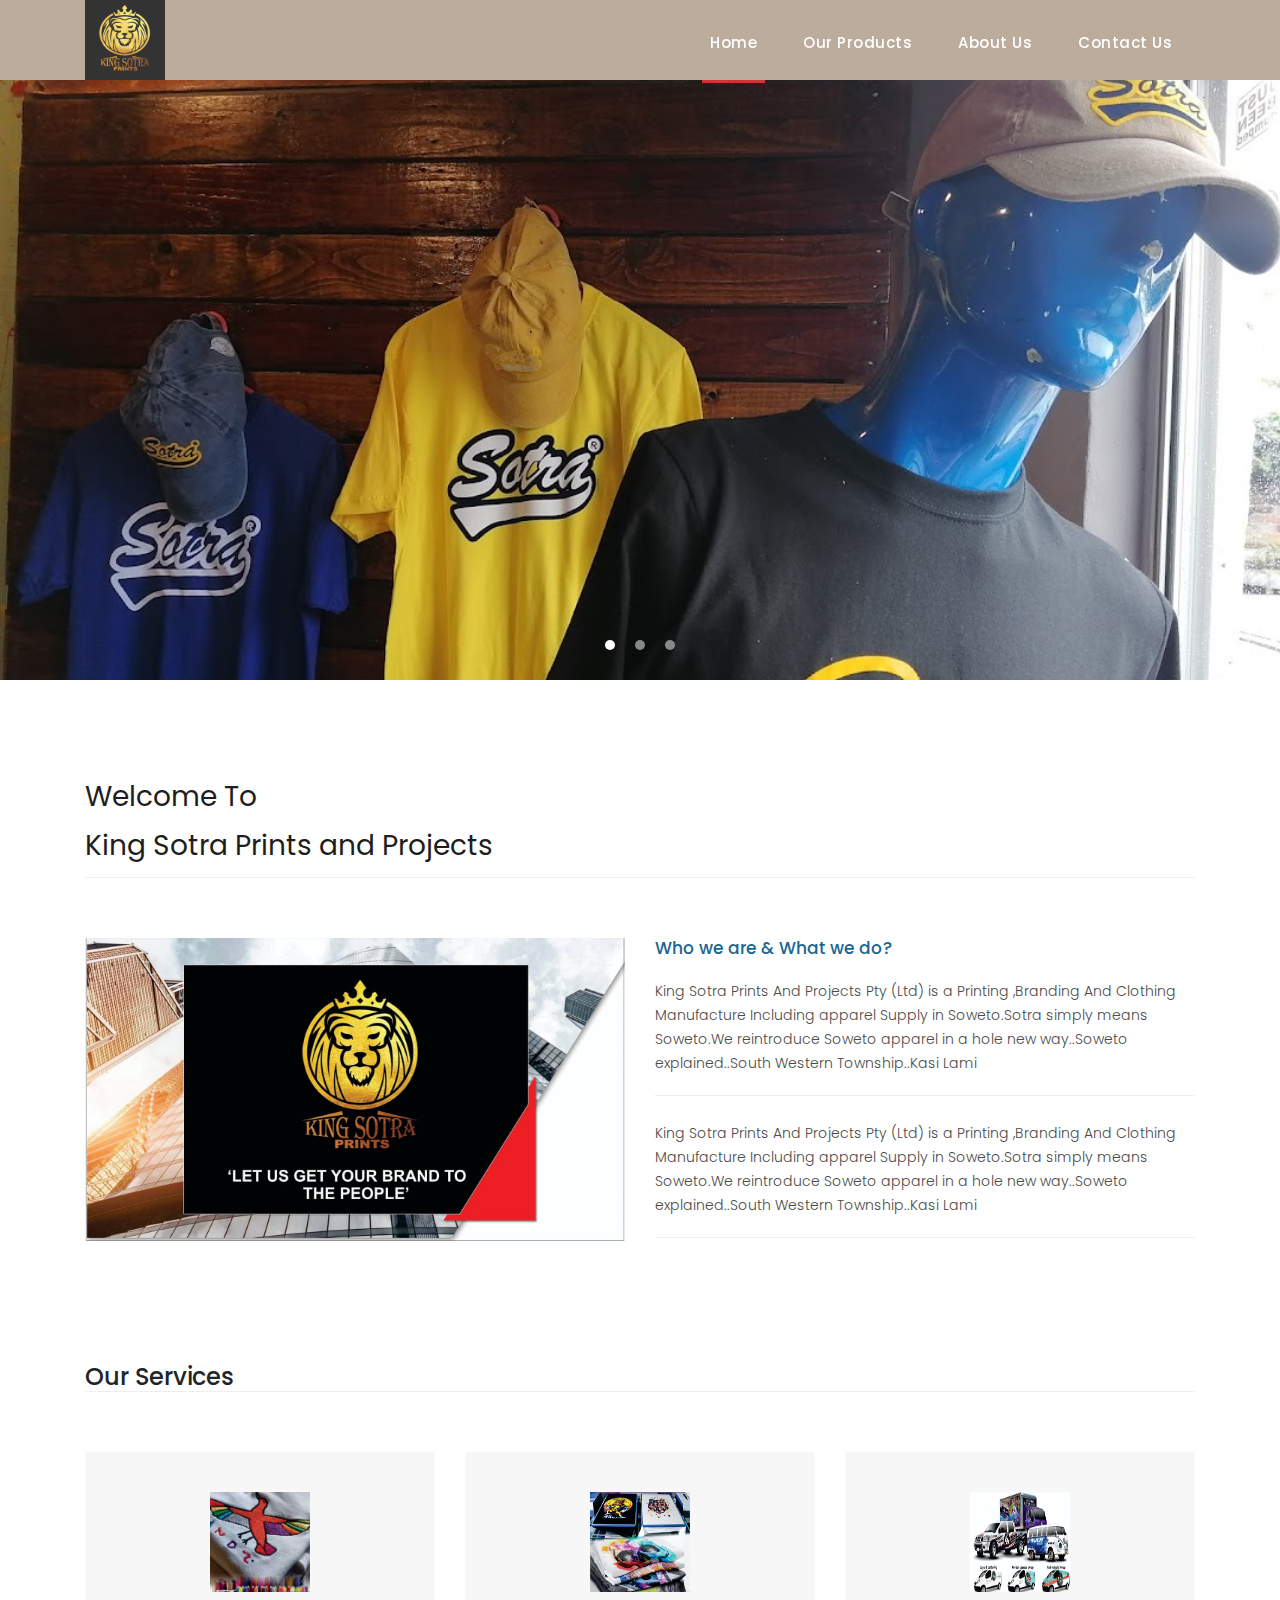
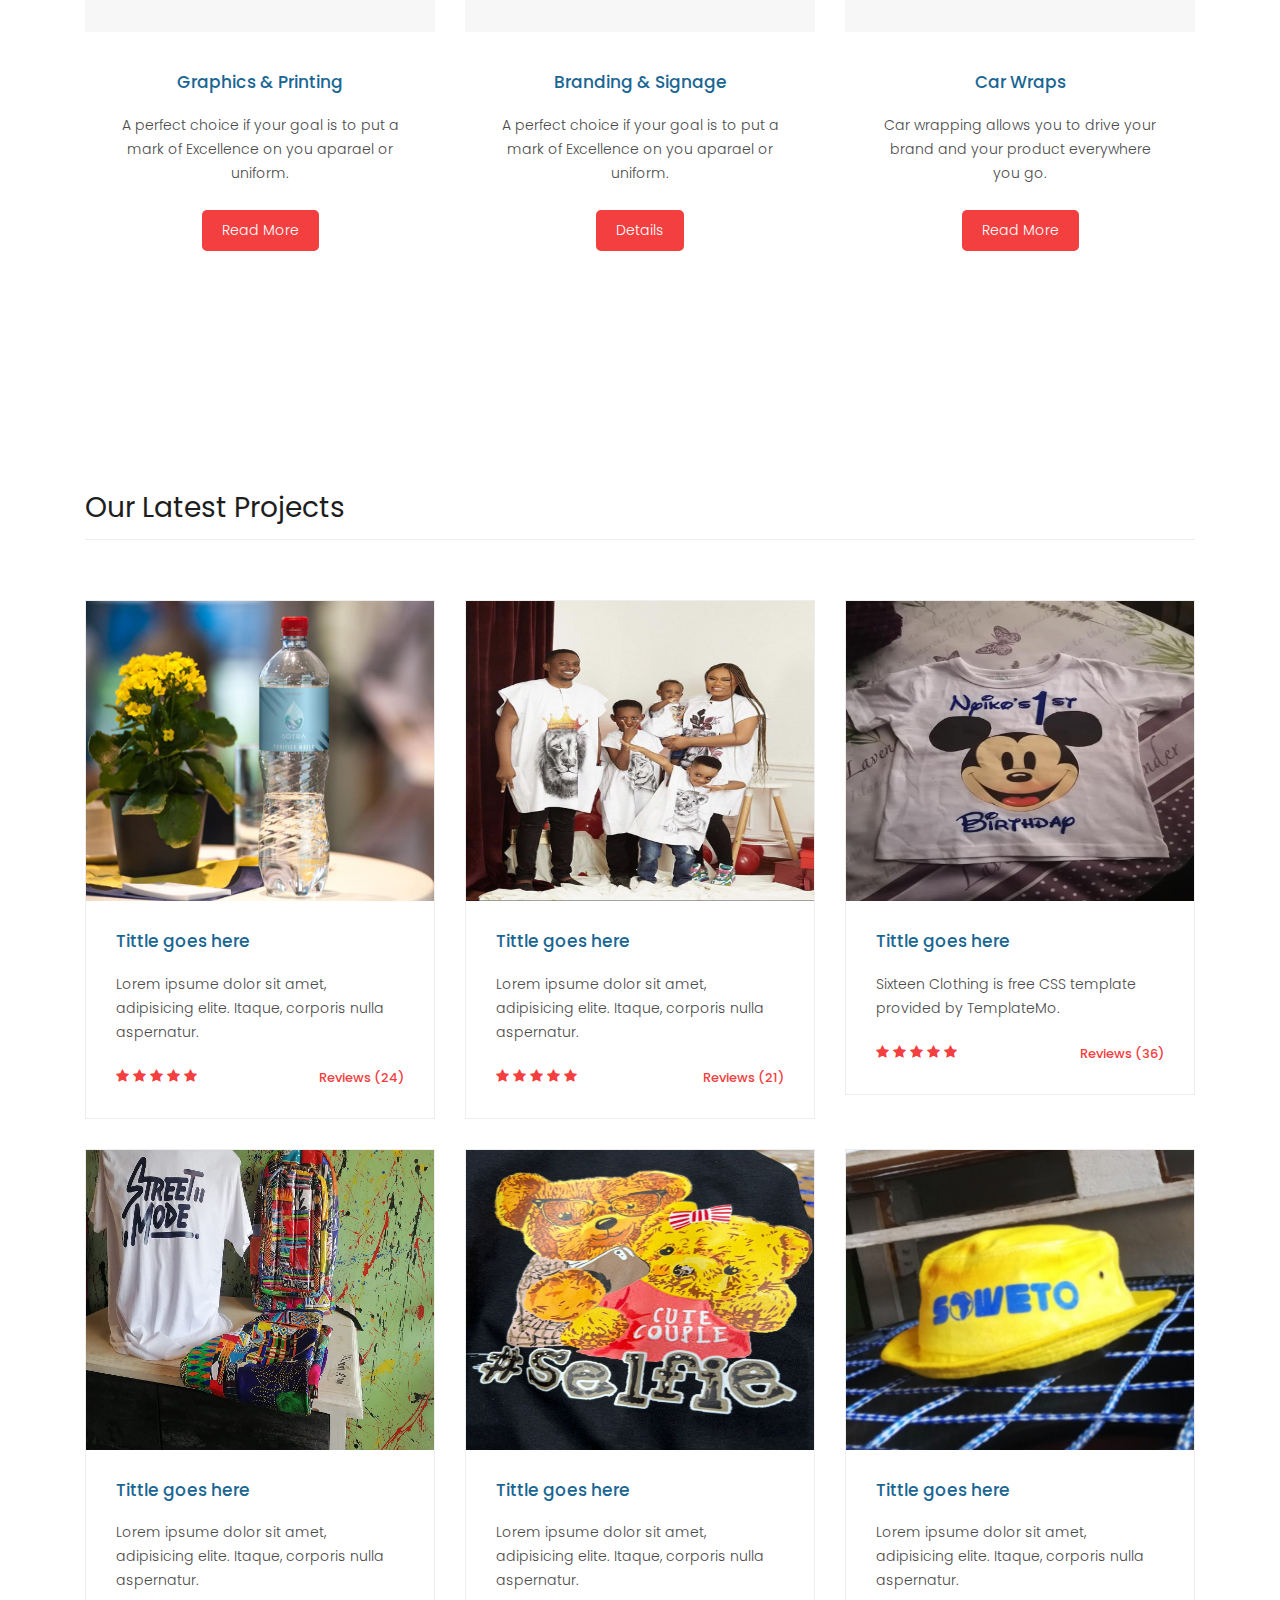
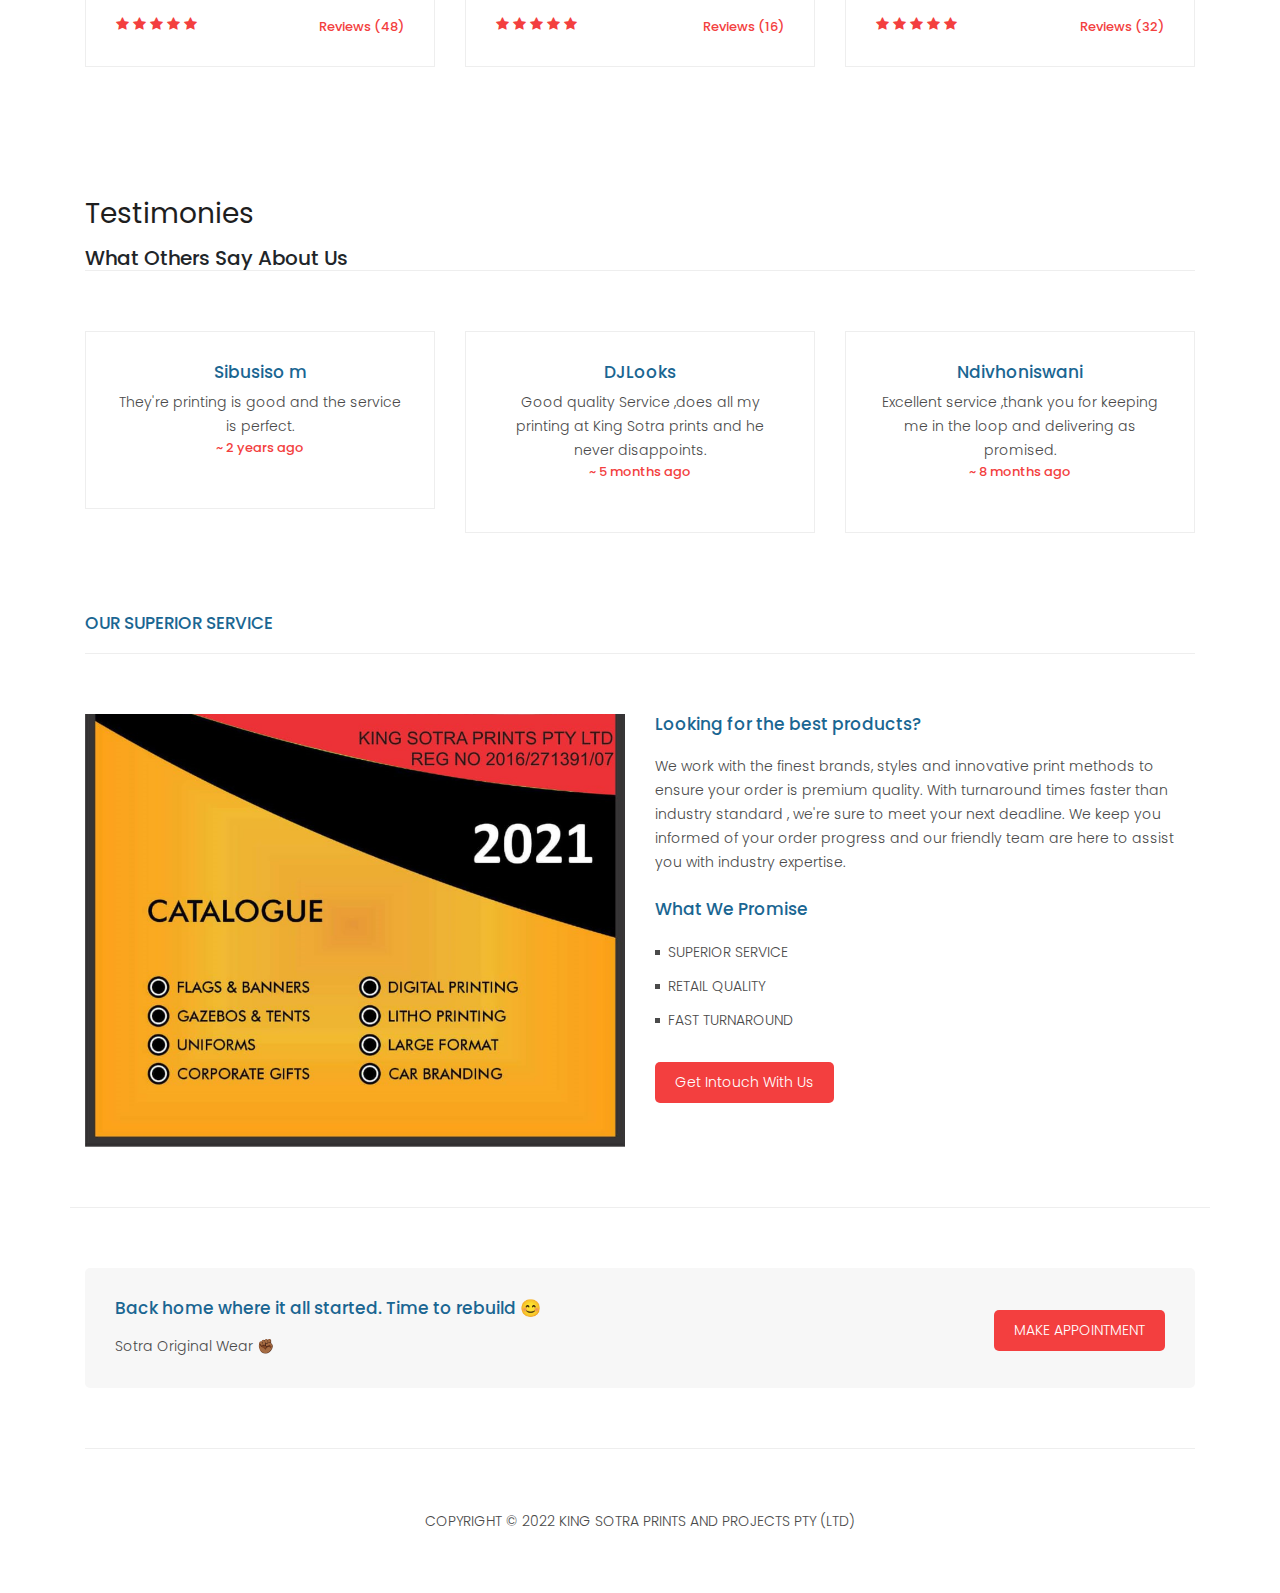
==== index.html @ 64bec277 "commit the files" ====
<!DOCTYPE html>
<html lang="en">

  <head>

    <meta charset="utf-8">
    <meta name="viewport" content="width=device-width, initial-scale=1, shrink-to-fit=no">
    <meta name="description" content="">
    <meta name="author" content="">
    <link href="https://fonts.googleapis.com/css?family=Poppins:100,200,300,400,500,600,700,800,900&display=swap" rel="stylesheet">

    <title>Sixteen Clothing HTML Template</title>

    <!-- Bootstrap core CSS -->
    <link href="vendor/bootstrap/css/bootstrap.min.css" rel="stylesheet">
    <!-- Additional CSS Files -->
    <link rel="stylesheet" href="assets/css/fontawesome.css">
    <link rel="stylesheet" href="assets/css/templatemo-sixteen.css">
    <link rel="stylesheet" href="assets/css/owl.css">

  </head>

  <body>

    <!-- ***** Preloader Start ***** -->
    <div id="preloader">
        <div class="jumper">
            <div></div>
            <div></div>
            <div></div>
        </div>
    </div>  
    <!-- ***** Preloader End ***** -->

    <!-- Header -->
    <header class="">
      <nav class="navbar navbar-expand-lg">
        <div class="container">
          <!-- <a class="navbar-brand" href="index.html"><h2>Sixteen <em>Clothing</em></h2></a> -->
          <a href="#" class="logo navbar-brand">
            <img src="./assets/images/sotra.jpg" width="80" height="80" alt="">
          </a>
          <button class="navbar-toggler" type="button" data-toggle="collapse" data-target="#navbarResponsive" aria-controls="navbarResponsive" aria-expanded="false" aria-label="Toggle navigation">
            <span class="navbar-toggler-icon"></span>
          </button>
          <div class="collapse navbar-collapse" id="navbarResponsive">
            <ul class="navbar-nav ml-auto">
              <li class="nav-item active">
                <a class="nav-link" href="index.html">Home
                  <span class="sr-only">(current)</span>
                </a>
              </li> 
              <li class="nav-item">
                <a class="nav-link" href="products.html">Our Products</a>
              </li>
              <li class="nav-item">
                <a class="nav-link" href="about.html">About Us</a>
              </li>
              <li class="nav-item">
                <a class="nav-link" href="contact.html">Contact Us</a>
              </li>
            </ul>
          </div>
        </div>
      </nav>
    </header>

    <!-- Page Content -->
    <!-- Banner Starts Here -->
    <div class="banner header-text">
      <div class="owl-banner owl-carousel">
        <div class="banner-item-01">
          <div class="text-content">
            
          </div>
        </div>
        <div class="banner-item-02">
          <div class="text-content">
            <h4>We Do</h4>
            <h2>Printing, Branding and Clothing</h2>
          </div>
        </div>
        <div class="banner-item-03">
          <div class="text-content">
            <h4>We also Do</h4>
            <h2>Manufacturing Including Apparel</h2>
          </div>
        </div>
      </div>
    </div>
    <!-- Banner Ends Here -->
    <div class="best-features about-features">
      <div class="container">
        <div class="row">
          <div class="col-md-12">
            <div class="section-heading">
              <h2>Welcome To</h2>
              <h2>King Sotra Prints and Projects</h2>
            </div>
          </div>
          <div class="col-md-6">
            <div class="right-image">
              <img src="assets/images/sot.jpg" alt="">
            </div>
          </div>
          <div class="col-md-6">
            <div class="left-content">
              <h4>Who we are &amp; What we do?</h4>
              <p>King Sotra Prints And Projects Pty (Ltd) is a
                Printing ,Branding And Clothing Manufacture Including apparel Supply in Soweto.Sotra simply means Soweto.We reintroduce Soweto apparel in a hole new way..Soweto explained..South Western Township..Kasi Lami</p>
                <p>King Sotra Prints And Projects Pty (Ltd) is a
                  Printing ,Branding And Clothing Manufacture Including apparel Supply in Soweto.Sotra simply means Soweto.We reintroduce Soweto apparel in a hole new way..Soweto explained..South Western Township..Kasi Lami</p>
              <!-- <ul class="social-icons">
                <li><a href="#"><i class="fa fa-facebook"></i></a></li>
                <li><a href="#"><i class="fa fa-twitter"></i></a></li>
                <li><a href="#"><i class="fa fa-linkedin"></i></a></li>
                <li><a href="#"><i class="fa fa-behance"></i></a></li>
              </ul> -->
            </div>
          </div>
        </div>
      </div>
    </div>




    <div class="services">
      <div class="container">
        <div class="row">
          <div class="col-md-12">
            <div class="section-heading">
              <h4>Our Services</h4>
            </div>
          </div>
          <div class="col-md-4">
            <div class="service-item">
              <div class="icon">
                <img src="./assets/images/iconA.png" width="100px" height="100px" alt="">
              </div>
              <div class="down-content">
                <h4>Graphics & Printing</h4>
                <p>A perfect choice if your goal is to put a mark of Excellence on you aparael or uniform.</p>
                <a href="#" class="filled-button">Read More</a>
              </div>
            </div>
          </div>
          <div class="col-md-4">
            <div class="service-item">
              <div class="icon">
                <img src="./assets/images/iconB.png" width="100px" height="100px" alt="">
              </div>
              <div class="down-content">
                <h4>Branding & Signage</h4>
                <p>A perfect choice if your goal is to put a mark of Excellence on you aparael or uniform.</p>
                <a href="#" class="filled-button">Details</a>
              </div>
            </div>
          </div>
          <div class="col-md-4">
            <div class="service-item">
              <div class="icon">
                <img src="./assets/images/iconC.png" width="100px" height="100px" alt="">
              </div>
              <div class="down-content">
                <h4>Car Wraps</h4>
                <p>Car wrapping allows you to drive your brand and your product everywhere you go.</p>
                <a href="#" class="filled-button">Read More</a>
              </div>
            </div>
          </div>
        </div>
      </div>
    </div>


    <div class="latest-products">
      <div class="container">
        <div class="row">
          <div class="col-md-12">
            <div class="section-heading">
              <h2>Our Latest Projects</h2>
            </div>
          </div>
          <div class="col-md-4">
            <div class="product-item">
              <a href="#"><img src="assets/images/st1.jpg" alt=""></a>
              <div class="down-content">
                <a href="#"><h4>Tittle goes here</h4></a>
                
                <p>Lorem ipsume dolor sit amet, adipisicing elite. Itaque, corporis nulla aspernatur.</p>
                <ul class="stars">
                  <li><i class="fa fa-star"></i></li>
                  <li><i class="fa fa-star"></i></li>
                  <li><i class="fa fa-star"></i></li>
                  <li><i class="fa fa-star"></i></li>
                  <li><i class="fa fa-star"></i></li>
                </ul>
                <span>Reviews (24)</span>
              </div>
            </div>
          </div>
          <div class="col-md-4">
            <div class="product-item">
              <a href="#"><img src="assets/images/st2.jpg" alt=""></a>
              <div class="down-content">
                <a href="#"><h4>Tittle goes here</h4></a>
                
                <p>Lorem ipsume dolor sit amet, adipisicing elite. Itaque, corporis nulla aspernatur.</p>
                <ul class="stars">
                  <li><i class="fa fa-star"></i></li>
                  <li><i class="fa fa-star"></i></li>
                  <li><i class="fa fa-star"></i></li>
                  <li><i class="fa fa-star"></i></li>
                  <li><i class="fa fa-star"></i></li>
                </ul>
                <span>Reviews (21)</span>
              </div>
            </div>
          </div>
          <div class="col-md-4">
            <div class="product-item">
              <a href="#"><img src="assets/images/st3.jpg" alt=""></a>
              <div class="down-content">
                <a href="#"><h4>Tittle goes here</h4></a>
               
                <p>Sixteen Clothing is free CSS template provided by TemplateMo.</p>
                <ul class="stars">
                  <li><i class="fa fa-star"></i></li>
                  <li><i class="fa fa-star"></i></li>
                  <li><i class="fa fa-star"></i></li>
                  <li><i class="fa fa-star"></i></li>
                  <li><i class="fa fa-star"></i></li>
                </ul>
                <span>Reviews (36)</span>
              </div>
            </div>
          </div>
          <div class="col-md-4">
            <div class="product-item">
              <a href="#"><img src="assets/images/st5.jpg" alt=""></a>
              <div class="down-content">
                <a href="#"><h4>Tittle goes here</h4></a>
                
                <p>Lorem ipsume dolor sit amet, adipisicing elite. Itaque, corporis nulla aspernatur.</p>
                <ul class="stars">
                  <li><i class="fa fa-star"></i></li>
                  <li><i class="fa fa-star"></i></li>
                  <li><i class="fa fa-star"></i></li>
                  <li><i class="fa fa-star"></i></li>
                  <li><i class="fa fa-star"></i></li>
                </ul>
                <span>Reviews (48)</span>
              </div>
            </div>
          </div>
          <div class="col-md-4">
            <div class="product-item">
              <a href="#"><img src="assets/images/st6.jpg" alt=""></a>
              <div class="down-content">
                <a href="#"><h4>Tittle goes here</h4></a>
               
                <p>Lorem ipsume dolor sit amet, adipisicing elite. Itaque, corporis nulla aspernatur.</p>
                <ul class="stars">
                  <li><i class="fa fa-star"></i></li>
                  <li><i class="fa fa-star"></i></li>
                  <li><i class="fa fa-star"></i></li>
                  <li><i class="fa fa-star"></i></li>
                  <li><i class="fa fa-star"></i></li>
                </ul>
                <span>Reviews (16)</span>
              </div>
            </div>
          </div>
          <div class="col-md-4">
            <div class="product-item">
              <a href="#"><img src="assets/images/st7.jpg" alt=""></a>
              <div class="down-content">
                <a href="#"><h4>Tittle goes here</h4></a>
                
                <p>Lorem ipsume dolor sit amet, adipisicing elite. Itaque, corporis nulla aspernatur.</p>
                <ul class="stars">
                  <li><i class="fa fa-star"></i></li>
                  <li><i class="fa fa-star"></i></li>
                  <li><i class="fa fa-star"></i></li>
                  <li><i class="fa fa-star"></i></li>
                  <li><i class="fa fa-star"></i></li>
                </ul>
                <span>Reviews (32)</span>
              </div>
            </div>
          </div>
        </div>
      </div>
    </div>

    <div class="team-members">
      <div class="container">
        <div class="row">
          <div class="col-md-12">
            <div class="section-heading">
              <h2>Testimonies</h2>
              <h5>What Others Say About Us</h5>
             
            </div>
          </div>
        
          <div class="col-md-4">
            <div class="team-member">
             
              <div class="down-content">
                
                <h4>Sibusiso m</h4>
                <p>They're printing is good and the service is perfect.</p>
                <span>~ 2 years ago</span>
              </div>
            </div>
          </div>
          <div class="col-md-4">
            <div class="team-member">
              
              <div class="down-content">
                <h4>DJLooks</h4>
                <p>Good quality Service ,does all my printing at King Sotra prints and he never disappoints.</p>
                <span>~ 5 months ago</span>
              </div>
            </div>
          </div>
          <div class="col-md-4">
            <div class="team-member">
            
              <div class="down-content">
                <h4>Ndivhoniswani</h4>
                <p>Excellent service ,thank you for keeping me in the loop and delivering as promised.</p>
                <span>~ 8 months ago</span>
              </div>
            </div>
          </div>
        </div>
      </div>
    </div>

    <div class="best-features">
      <div class="container">
        <div class="row">
          <div class="col-md-12">
            <div class="section-heading">
             <h4>OUR SUPERIOR SERVICE</h4>
            </div>
          </div>
          <div class="col-md-6">
            <div class="right-image">
              <img src="assets/images/cat.png" alt="">
            </div>
          </div>
          <div class="col-md-6">
            <div class="left-content">
              <h4>Looking for the best products?</h4>
              <p>We work with the finest brands, styles and innovative print methods to ensure your order is premium quality.
                With turnaround times faster than industry standard , we're sure to meet your next deadline.
                 We keep you informed of your order progress and our friendly team are here to assist you with industry expertise.  
              </p>
              <h4>What We Promise</h4>
              <ul class="featured-list">
                <li><a href="#">SUPERIOR SERVICE</a></li>
                <li><a href="#">RETAIL QUALITY</a></li>
                <li><a href="#">FAST TURNAROUND</a></li>
              </ul>
              <a href="about.html" class="filled-button">Get Intouch With Us</a>
            </div>
          </div>
          
        </div>
      </div>
    </div>


    <div class="call-to-action">
      <div class="container">
        <div class="row">
          <div class="col-md-12">
            <div class="inner-content">
              <div class="row">
                <div class="col-md-8">
                  <h4>Back home where it all started. Time to rebuild 😊
                  </h4>
                  <p>Sotra Original Wear ✊🏾</p>
                 
                </div>
                <div class="col-md-4">
                  <a href="#" class="filled-button">MAKE APPOINTMENT</a>
                </div>
              </div>
            </div>
          </div>
        </div>
      </div>
    </div>

    
    <footer>
      <div class="container">
        <div class="row">
          <div class="col-md-12">
            <div class="inner-content">
              <p>Copyright &copy; 2022 King Sotra Prints And Projects Pty (Ltd)</p>
            </div>
          </div>
        </div>
      </div>
    </footer>


    <!-- Bootstrap core JavaScript -->
    <script src="vendor/jquery/jquery.min.js"></script>
    <script src="vendor/bootstrap/js/bootstrap.bundle.min.js"></script>


    <!-- Additional Scripts -->
    <script src="assets/js/custom.js"></script>
    <script src="assets/js/owl.js"></script>
    <script src="assets/js/slick.js"></script>
    <script src="assets/js/isotope.js"></script>
    <script src="assets/js/accordions.js"></script>


    <script language = "text/Javascript"> 
      cleared[0] = cleared[1] = cleared[2] = 0; //set a cleared flag for each field
      function clearField(t){                   //declaring the array outside of the
      if(! cleared[t.id]){                      // function makes it static and global
          cleared[t.id] = 1;  // you could use true and false, but that's more typing
          t.value='';         // with more chance of typos
          t.style.color='#fff';
          }
      }
    </script>


  </body>

</html>
---- assets/css/templatemo-sixteen.css ----
body {
  font-family: 'Poppins', sans-serif;
  overflow-x: hidden;
  text-rendering: optimizeLegibility;
  -webkit-font-smoothing: antialiased;
  -moz-osx-font-smoothing: grayscale;
}
p {
	margin-bottom: 0px;
	font-size: 14px;
	font-weight: 300;
	color: #4a4a4a;
	line-height: 24px;
}
a {
	text-decoration: none!important;
}
ul {
	padding: 0;
	margin: 0;
	list-style: none;
}

h1,h2,h3,h4,h5,h6 {
	margin: 0px;
}

ul.social-icons li {
	display: inline-block;
	margin-right: 3px;
}

ul.social-icons li:last-child {
	margin-right: 0px;
}

ul.social-icons li a {
	width: 50px;
	height: 50px;
	display: inline-block;
	line-height: 50px;
	background-color: #eee;
	color: #121212;
	font-size: 18px;
	text-align: center;
	transition: all .3s;
}

ul.social-icons li a:hover {
	background-color: #f33f3f;
	color: #fff;
}

a.filled-button {
	background-color: #f33f3f;
	color: #fff;
	font-size: 14px;
	text-transform: capitalize;
	font-weight: 300;
	padding: 10px 20px;
	border-radius: 5px;
	display: inline-block;
	transition: all 0.3s;
}

a.filled-button:hover {
	background-color: #121212;
	color: #fff;
}

.section-heading {
	text-align: left;
	margin-bottom: 60px;
	border-bottom: 1px solid #eee;
}

.section-heading h2 {
	font-size: 28px;
	font-weight: 400;
	color: #1e1e1e;
	margin-bottom: 15px;
}

.products-heading {
	background-image: url(../images/products-heading.jpg);
}

.about-heading {
	background-image: url(../images/about-heading.jpg);
}

.contact-heading {
	background-image: url(../images/contact-heading.jpg);
}

.page-heading {
	padding: 210px 0px 130px 0px;
	text-align: center;
	background-position: center center;
	background-repeat: no-repeat;
	background-size: cover;
}

.page-heading .text-content h4 {
	color: #f33f3f;
	font-size: 22px;
	text-transform: uppercase;
	font-weight: 700;
	margin-bottom: 15px;
}

.page-heading .text-content h2 {
	color: #fff;
	font-size: 62px;
	text-transform: uppercase;
	letter-spacing: 5px;
}

#preloader {
  overflow: hidden;
  background: #f33f3f;
  left: 0;
  right: 0;
  top: 0;
  bottom: 0;
  position: fixed;
  z-index: 9999999;
  color: #fff;
}

#preloader .jumper {
  left: 0;
  top: 0;
  right: 0;
  bottom: 0;
  display: block;
  position: absolute;
  margin: auto;
  width: 50px;
  height: 50px;
}

#preloader .jumper > div {
  background-color: #fff;
  width: 10px;
  height: 10px;
  border-radius: 100%;
  -webkit-animation-fill-mode: both;
  animation-fill-mode: both;
  position: absolute;
  opacity: 0;
  width: 50px;
  height: 50px;
  -webkit-animation: jumper 1s 0s linear infinite;
  animation: jumper 1s 0s linear infinite;
}

#preloader .jumper > div:nth-child(2) {
  -webkit-animation-delay: 0.33333s;
  animation-delay: 0.33333s;
}

#preloader .jumper > div:nth-child(3) {
  -webkit-animation-delay: 0.66666s;
  animation-delay: 0.66666s;
}

@-webkit-keyframes jumper {
  0% {
    opacity: 0;
    -webkit-transform: scale(0);
    transform: scale(0);
  }
  5% {
    opacity: 1;
  }
  100% {
    -webkit-transform: scale(1);
    transform: scale(1);
    opacity: 0;
  }
}

@keyframes jumper {
  0% {
    opacity: 0;
    -webkit-transform: scale(0);
    transform: scale(0);
  }
  5% {
    opacity: 1;
  }
  100% {
    opacity: 0;
  }
}


/* Header Style */
header {
	position: absolute;
	z-index: 99999;
	width: 100%;
	height: 80px;
	background-color: #552c037c;
	opacity: 80%;
	-webkit-transition: all 0.3s ease-in-out 0s;
    -moz-transition: all 0.3s ease-in-out 0s;
    -o-transition: all 0.3s ease-in-out 0s;
    transition: all 0.3s ease-in-out 0s;
}
header .navbar {
	padding: 17px 0px;
}
.background-header .navbar {
	padding: 17px 0px;
}
.background-header {
	top: 0;
	position: fixed;
	background-color: #fff!important;
	box-shadow: 0px 1px 10px rgba(0,0,0,0.1);
}
.background-header .navbar-brand h2 {
	color: #121212!important;
}
.background-header .navbar-nav a.nav-link {
	color: #1e1e1e!important;
}
.background-header .navbar-nav .nav-link:hover,
.background-header .navbar-nav .active>.nav-link,
.background-header .navbar-nav .nav-link.active,
.background-header .navbar-nav .nav-link.show,
.background-header .navbar-nav .show>.nav-link {
	color: #f33f3f!important;
}
.navbar .navbar-brand {
	float: 	left;
	margin-top: -22px;
	outline: none;
}
.navbar .navbar-brand h2 {
	color: #fff;
	text-transform: uppercase;
	font-size: 24px;
	font-weight: 700;
	-webkit-transition: all .3s ease 0s;
    -moz-transition: all .3s ease 0s;
    -o-transition: all .3s ease 0s;
    transition: all .3s ease 0s;
}
.navbar .navbar-brand h2 em {
	font-style: normal;
	color: #f33f3f;
}
#navbarResponsive {
	z-index: 999;
}
.navbar-collapse {
	text-align: center;
}
.navbar .navbar-nav .nav-item {
	margin: 0px 15px;
}
.navbar .navbar-nav a.nav-link {
	text-transform: capitalize;
	font-size: 15px;
	font-weight: 500;
	letter-spacing: 0.5px;
	color: #fff;
	transition: all 0.5s;
	margin-top: 5px;
}
.navbar .navbar-nav .nav-link:hover,
.navbar .navbar-nav .active>.nav-link,
.navbar .navbar-nav .nav-link.active,
.navbar .navbar-nav .nav-link.show,
.navbar .navbar-nav .show>.nav-link {
	color: #fff;
	padding-bottom: 25px;
	border-bottom: 3px solid #f33f3f;
}
.navbar .navbar-toggler-icon {
	background-image: none;
}
.navbar .navbar-toggler {
	border-color: #fff;
	background-color: #fff;	
	height: 36px;
	outline: none;
	border-radius: 0px;
	position: absolute;
	right: 30px;
	top: 20px;
}
.navbar .navbar-toggler-icon:after {
	content: '\f0c9';
	color: #f33f3f;
	font-size: 18px;
	line-height: 26px;
	font-family: 'FontAwesome';
}



/* Banner Style */
.banner {
	position: relative;
	text-align: center;
	padding-top: 80px;
}

.banner-item-01 {
	padding: 300px 0px;
	background-image: url(../images/bannerS.jpg);
	background-size: cover;
	background-repeat: no-repeat;
	background-position: center center;
}

.banner-item-02 {
	padding: 300px 0px;
	background-image: url(../images/fan.jpg);
	background-size: cover;
	background-repeat: no-repeat;
	background-position: center center;
}

.banner-item-03 {
	padding: 300px 0px;
	background-image: url(../images/work.jpg);
	background-size: cover;
	background-repeat: no-repeat;
	background-position: center center;
}

.banner .banner-item {
	max-height: 600px;
}

.banner .text-content {
	position: absolute;
	top: 50%;
	transform: translateY(-50%);
	text-align: center;
	width: 100%;
}

.product-item img{
	width: 300px;
	height: 300px;
}
.banner .text-content h4 {
	color: #f33f3f;
	font-size: 22px;
	text-transform: uppercase;
	font-weight: 700;
	margin-bottom: 15px;
}

.banner .text-content h2 {
	color: #fff;
	font-size: 62px;
	text-transform: uppercase;
	letter-spacing: 5px;
}

.owl-banner .owl-dots .owl-dot {
  border-radius: 3px;
}
.owl-banner .owl-dots {
    display: -webkit-box;
    display: -webkit-flex;
    display: -ms-flexbox;
    display: flex;
    -ms-flex-pack: center;
    -webkit-justify-content: center;
    justify-content: center;
    position: absolute;
    left: 50%;
    transform: translateX(-50%);
    bottom: 30px;
}
.owl-banner .owl-dots .owl-dot {
    width: 10px;
    height: 10px;
    border-radius: 50%;
    margin: 0 10px;
    background-color: #fff;
    opacity: 0.5;
}
.owl-banner .owl-dots .owl-dot:focus {
    outline: none
}
.owl-banner .owl-dots .owl-dot.active {
    background-color: #fff;
    opacity: 1;
}



/* Latest Produtcs */

.latest-products {
	margin-top: 100px;
}

.latest-products .section-heading a {
	float: right;
	margin-top: -35px;
	text-transform: uppercase;
	font-size: 13px;
	font-weight: 700;
	color: #f33f3f;
}

.product-item {
	border: 1px solid #eee;
	margin-bottom: 30px;
}

.product-item .down-content {
	padding: 30px;
	position: relative;
}

.product-item img {
	width: 100%;
	overflow: hidden;
}

.product-item .down-content h4 {
	font-size: 17px;
	color: #1a6692;
	margin-bottom: 20px;
}

.product-item .down-content h6 {
	position: absolute;
	top: 30px;
	right: 30px;
	font-size: 18px;
	color: #121212;
}

.product-item .down-content p {
	margin-bottom: 20px;
}

.product-item .down-content ul li {
	display: inline-block;
}

.product-item .down-content ul li i {
	color: #f33f3f;
	font-size: 14px;
}

.product-item .down-content span {
	position: absolute;
	right: 30px;
	bottom: 30px;
	font-size: 13px;
	color: #f33f3f;
	font-weight: 500;
}




/* Best Features */

.about-features {
	margin-top: 100px!important;
}

.about-features p {
	border-bottom: 1px solid #eee;
	padding-bottom: 20px;
}

.about-features .container .row {
	padding-bottom: 0px!important;
	border-bottom: none!important;
}

.best-features {
	margin-top: 50px;
}

.best-features .container .row {
	border-bottom: 1px solid #eee;
	padding-bottom: 60px;
}

.best-features img {
	width: 100%;
	overflow: hidden;
}

.best-features h4 {
	font-size: 17px;
	color: #1a6692;
	margin-bottom: 20px;
}

.best-features ul.featured-list li {
	display: block;
	margin-bottom: 10px;
}

.best-features p {
	margin-bottom: 25px;
}

.best-features ul.featured-list li a {
	font-size: 14px;
	color: #4a4a4a;
	font-weight: 300;
	transition: all .3s;
	position: relative;
	padding-left: 13px;
}

.best-features ul.featured-list li a:before {
	content: '';
	width: 5px;
	height: 5px;
	display: inline-block;
	background-color: #4a4a4a;
	position: absolute;
	left: 0;
	transition: all .3s;
	top: 8px;
}

.best-features ul.featured-list li a:hover {
	color: #f33f3f;
}

.best-features ul.featured-list li a:hover::before {
	background-color: #f33f3f;
}

.best-features .filled-button {
	margin-top: 20px;
}





/* Call To Action */

.call-to-action .inner-content {
	margin-top: 60px;
	padding: 30px;
	background-color: #f7f7f7;
	border-radius: 5px;
}

.call-to-action .inner-content h4 {
	font-size: 17px;
	color: #1a6692;
	margin-bottom: 15px;
}

.call-to-action .inner-content em {
	font-style: normal;
	font-weight: 700;
}

.call-to-action .inner-content .col-md-4 {
	text-align: right;
}

.call-to-action .inner-content .filled-button {
	margin-top: 12px;
}




/* Footer */

footer {
	text-align: center;
}

footer .inner-content {
	border-top: 1px solid #eee;
	margin-top: 60px;
	padding: 60px 0px;
}

footer .inner-content p {
	text-transform: uppercase;
}

footer .inner-content p a {
	color: #f33f3f;
	margin-left: 3px;
}




/* Product Page */

.products {
	margin-top: 100px;
}

.products .filters {
	text-align: center;
	border-bottom: 1px solid #eee;
	padding-bottom: 10px;
	margin-bottom: 60px;
}

.products .filters li {
	text-transform: uppercase;
	font-size: 13px;
	font-weight: 700;
	color: #121212;
	display: inline-block;
	margin: 0px 10px;
	transition: all .3s;
	cursor: pointer;
}

.products .filters ul li.active,
.products .filters ul li:hover {
  color: #f33f3f;
}

.products ul.pages {
	margin-top: 30px;
	text-align: center;
}

.products ul.pages li {
	display: inline-block;
	margin: 0px 2px;
}

.products ul.pages li a {
	width: 44px;
	height: 44px;
	display: inline-block;
	line-height: 42px;
	border: 1px solid #eee;
	font-size: 15px;
	font-weight: 700;
	color: #121212;
	transition: all .3s;
}

.products ul.pages li a:hover,
.products ul.pages li.active a {
	background-color: #f33f3f;
	border-color: #f33f3f;
	color: #fff;
}



/* Team Members */

.team-members {
	margin-top: 100px;
}

.team-member {
	border: 1px solid #eee;
	margin-bottom: 30px;
}

.team-member img {
	width: 100%;
	overflow: hidden;
}

.team-member .down-content {
	padding: 30px;
	text-align: center;
}

.team-member .thumb-container {
	position: relative;
}

.team-member .thumb-container .hover-effect {
	position: absolute;
	background-color: rgba(243,63,63,0.9);
	top: 0;
	left: 0;
	width: 100%;
	height: 100%;
	opacity: 0;
	visibility: hidden;
	transition: all .5s;
}

.team-member .thumb-container .hover-effect .hover-content {
	position: absolute;
	display: inline-block;
	width: 100%;
	text-align: center;
	top: 50%;
	transform: translateY(-50%);
}

.team-member .thumb-container .hover-effect .hover-content ul.social-icons li a:hover {
	background-color: #fff;
	color: #f33f3f;
}

.team-member:hover .hover-effect {
	visibility: visible;
	opacity: 1;
}

.team-member .down-content h4 {
	font-size: 17px;
	color: #1a6692;
	margin-bottom: 8px;
}

.team-member .down-content span {
	display: block;
	font-size: 13px;
	color: #f33f3f;
	font-weight: 500;
	margin-bottom: 20px;
}




/* Services */

.services {
	/* background-image: url(../images/services-bg.jpg); */
	background-position: center center;
	background-repeat: no-repeat;
	background-size: cover;
	background-attachment: fixed;
	padding: 100px 0px;
}

.services .service-item {
	text-align: center;
}

.services .service-item .icon {
	background-color: #f7f7f7;
	padding: 40px;
}

.services .service-item .icon i {
	width: 100px;
	height: 100px;
	display: inline-block;
	text-align: center;
	line-height: 100px;
	background-color: #f33f3f;
	color: #fff;
	font-size: 32px;
}

.services .service-item .down-content {
	background-color: #fff;
	padding: 40px 30px;
}

.services .service-item .down-content h4 {
	font-size: 17px;
	color: #1a6692;
	margin-bottom: 20px;
}

.services .service-item .down-content p {
	margin-bottom: 25px;
}




/* Clients */

.happy-clients {
	margin-top: 100px;
	margin-bottom: 40px;
}

.happy-clients .client-item img {
	max-width: 100%;
	overflow: hidden;
	transition: all .3s;
	cursor: pointer;
}

.happy-clients .client-item img:hover {
	opacity: 0.8;
}




/* Find Us */

.find-us {
	margin-top: 100px;
}

.find-us p {
	border-bottom: 1px solid #eee;
	padding-bottom: 30px;
	margin-bottom: 30px;
}

.find-us h4 {
	font-size: 17px;
	color: #1a6692;
	margin-bottom: 20px;
}

.find-us .left-content {
	margin-left: 30px;
}



/* Send Message */

.send-message {
	margin-top: 100px;
}

.contact-form input {
	font-size: 14px;
	width: 100%;
	height: 44px;
	display: inline-block;
	line-height: 42px;
	border: 1px solid #eee;
	border-radius: 0px;
	margin-bottom: 30px;
}

.contact-form input:focus {
	box-shadow: none;
	border: 1px solid #eee;
}

.contact-form textarea {
	font-size: 14px;
	width: 100%;
	min-width: 100%;
	min-height: 120px;
	height: 120px;
	max-height: 180px;
	border: 1px solid #eee;
	border-radius: 0px;
	margin-bottom: 30px;
}

.contact-form textarea:focus {
	box-shadow: none;
	border: 1px solid #eee;
}

.contact-form button.filled-button {
	background-color: #f33f3f;
	color: #fff;
	font-size: 14px;
	text-transform: capitalize;
	font-weight: 300;
	padding: 10px 20px;
	border-radius: 5px;
	display: inline-block;
	transition: all 0.3s;
	border: none;
	outline: none;
	cursor: pointer;
}

.contact-form button.filled-button:hover {
	background-color: #121212;
	color: #fff;
}

.accordion {
	margin-left: 30px;
}

.accordion a {
	cursor: pointer;
	font-size: 17px;
	color: #1a6692!important;
	margin-bottom: 20px;
	transition: all .3s;
}

.accordion a:hover {
	color: #f33f3f!important;
}

.accordion a.active {
  color: #f33f3f!important;
}

.accordion li .content {
  display: none;
  margin-top: 10px;
}

.accordion li:first-child {
	border-top: 1px solid #eee;
}

.accordion li {
	border-bottom: 1px solid #eee;
	padding: 15px 0px;
}

/* Responsive Style */
@media (max-width: 768px) {
	.banner .text-content {
		width: 90%;
		margin-left: 5%;
	}
	.banner .text-content h4 {
		font-size: 22px;
	}

	.banner .text-content h2 {
		font-size: 36px;
		letter-spacing: 0.5px;
	}
	.banner-item-01,
	.banner-item-02,
	.banner-item-03 {
		padding: 180px 0px;
	}
	.page-heading .text-content h4 {
		font-size: 22px;
	}

	.page-heading .text-content h2 {
		font-size: 36px;
		letter-spacing: 0.5px;
	}
	.latest-products .section-heading a {
		float: none;
		margin-top: 0px;
		display: block;
		margin-bottom: 20px;
	}
	.product-item .down-content h4 {
		margin-bottom: 20px!important;
	}
	.product-item .down-content h6 {
		position: absolute!important;
		top: 30px!important;
		right: 30px!important;
	}
	.product-item .down-content span {
		position: absolute!important;
		right: 30px!important;
		bottom: 30px!important;
	}
	.best-features .left-content {
		margin-bottom: 30px;
	}
	.call-to-action .inner-content {
		text-align: center;
	}
	.call-to-action .inner-content .filled-button {
		text-align: center;
		width: 100%;
		margin-top: 20px;
	}
	.about-features img {
		margin-bottom: 30px;
	}
	.service-item {
		margin-bottom: 30px;
	}
	.find-us #map {
		margin-bottom: 30px;
	}
	.find-us .left-content {
		margin-left: 0px;
	}
	.send-message .accordion {
		margin-top: 30px;
		margin-left: 0px;
	}
}

@media (max-width: 992px) {
	.navbar .navbar-brand {
		position: absolute;
		left: 30px;
		top: 32px;
	}
	.navbar .navbar-brand {
		width: auto;
	}
	.navbar:after {
		display: none;
	}
	#navbarResponsive {
	    z-index: 99999;
	    position: absolute;
	    top: 80px;
	    left: 0;
	    width: 100%;
	    text-align: center;
	    background-color: #fff;
	    box-shadow: 0px 10px 10px rgba(0,0,0,0.1);
	}
	.navbar .navbar-nav .nav-item {
		border-bottom: 1px solid #eee;
	}
	.navbar .navbar-nav .nav-item:last-child {
		border-bottom: none;
	}
	.navbar .navbar-nav a.nav-link {
		padding: 15px 0px;
		color: #1e1e1e!important;
	}
	.navbar .navbar-nav .nav-link:hover,
	.navbar .navbar-nav .active>.nav-link,
	.navbar .navbar-nav .nav-link.active,
	.navbar .navbar-nav .nav-link.show,
	.navbar .navbar-nav .show>.nav-link {
		color: #f33f3f!important;
		border-bottom: none!important;
		padding-bottom: 15px;
	}
	.product-item .down-content h4 {
		margin-bottom: 10px;
	}
	.product-item .down-content h6 {
		position: relative;
		top: 0;
		right: 0;
		margin-bottom: 20px;
	}
	.product-item .down-content span {
		position: relative;
		right: 0;
		bottom: 0;
	}
}
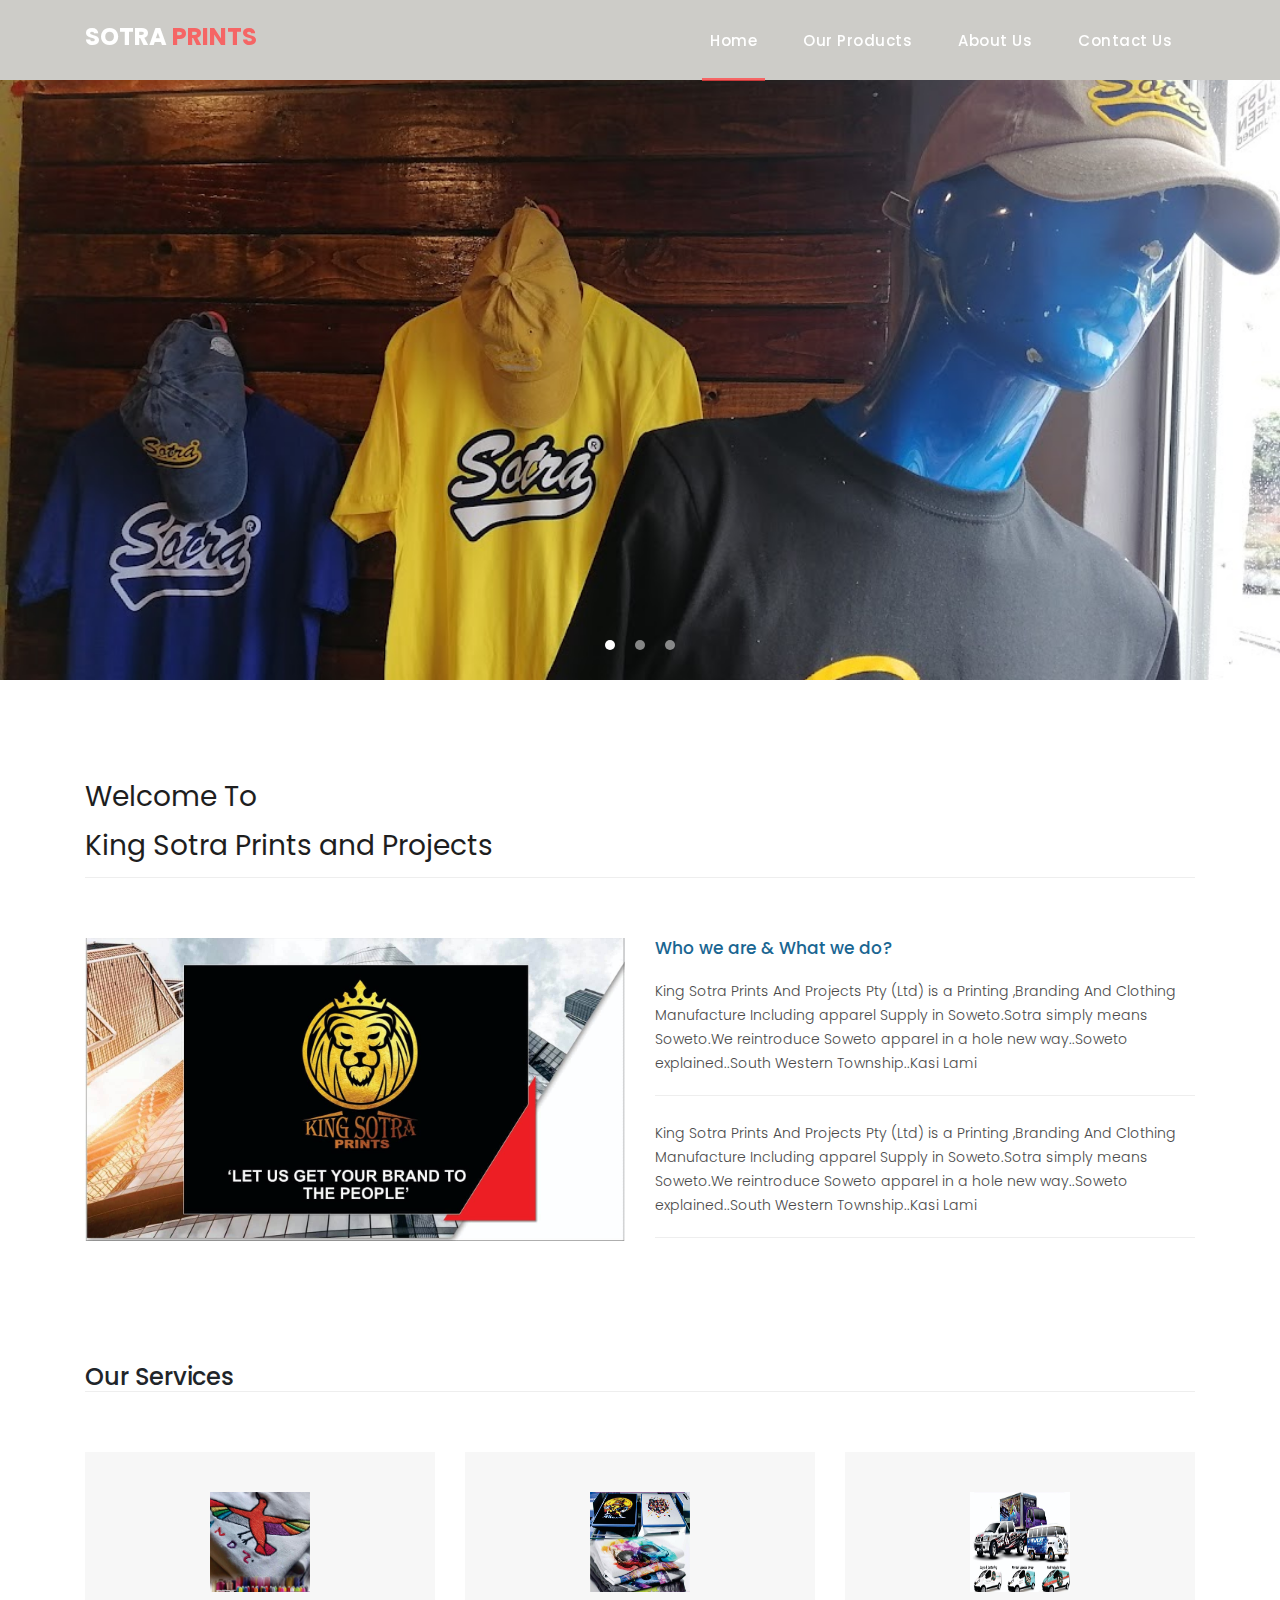
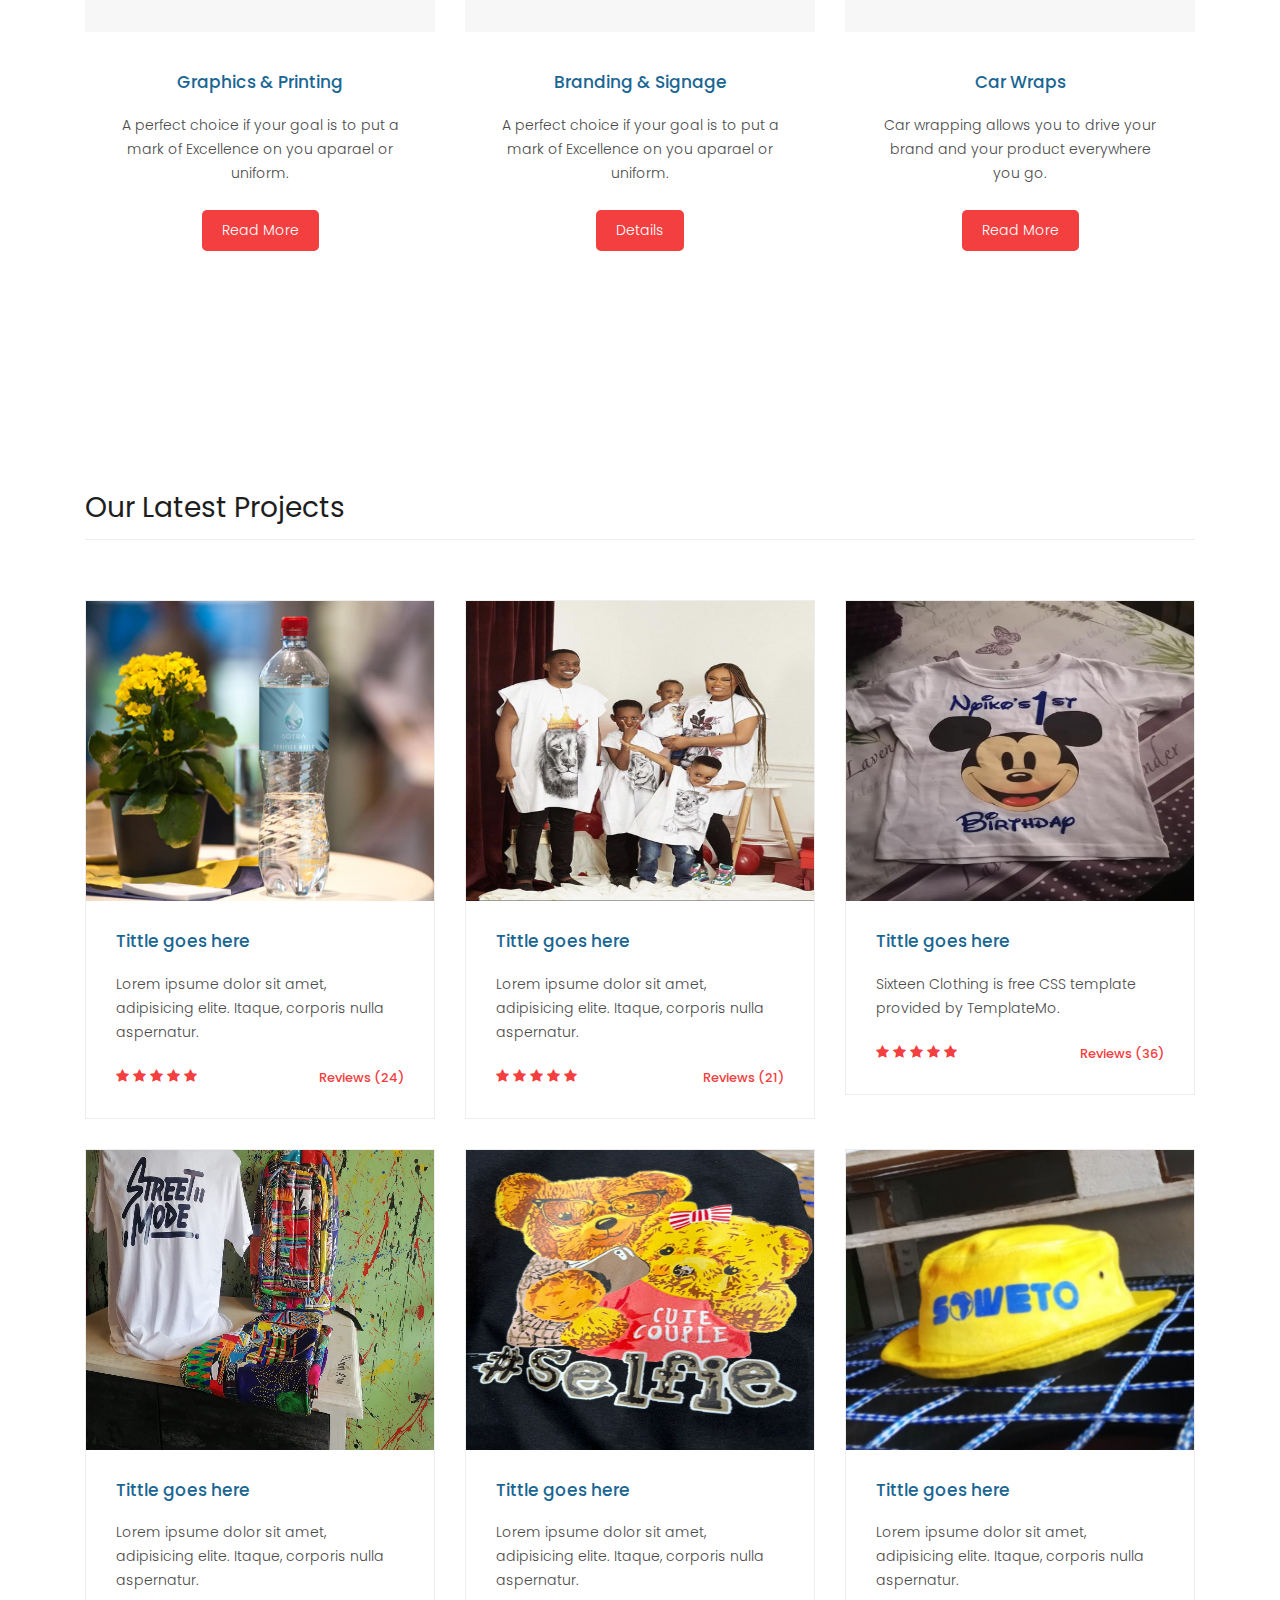
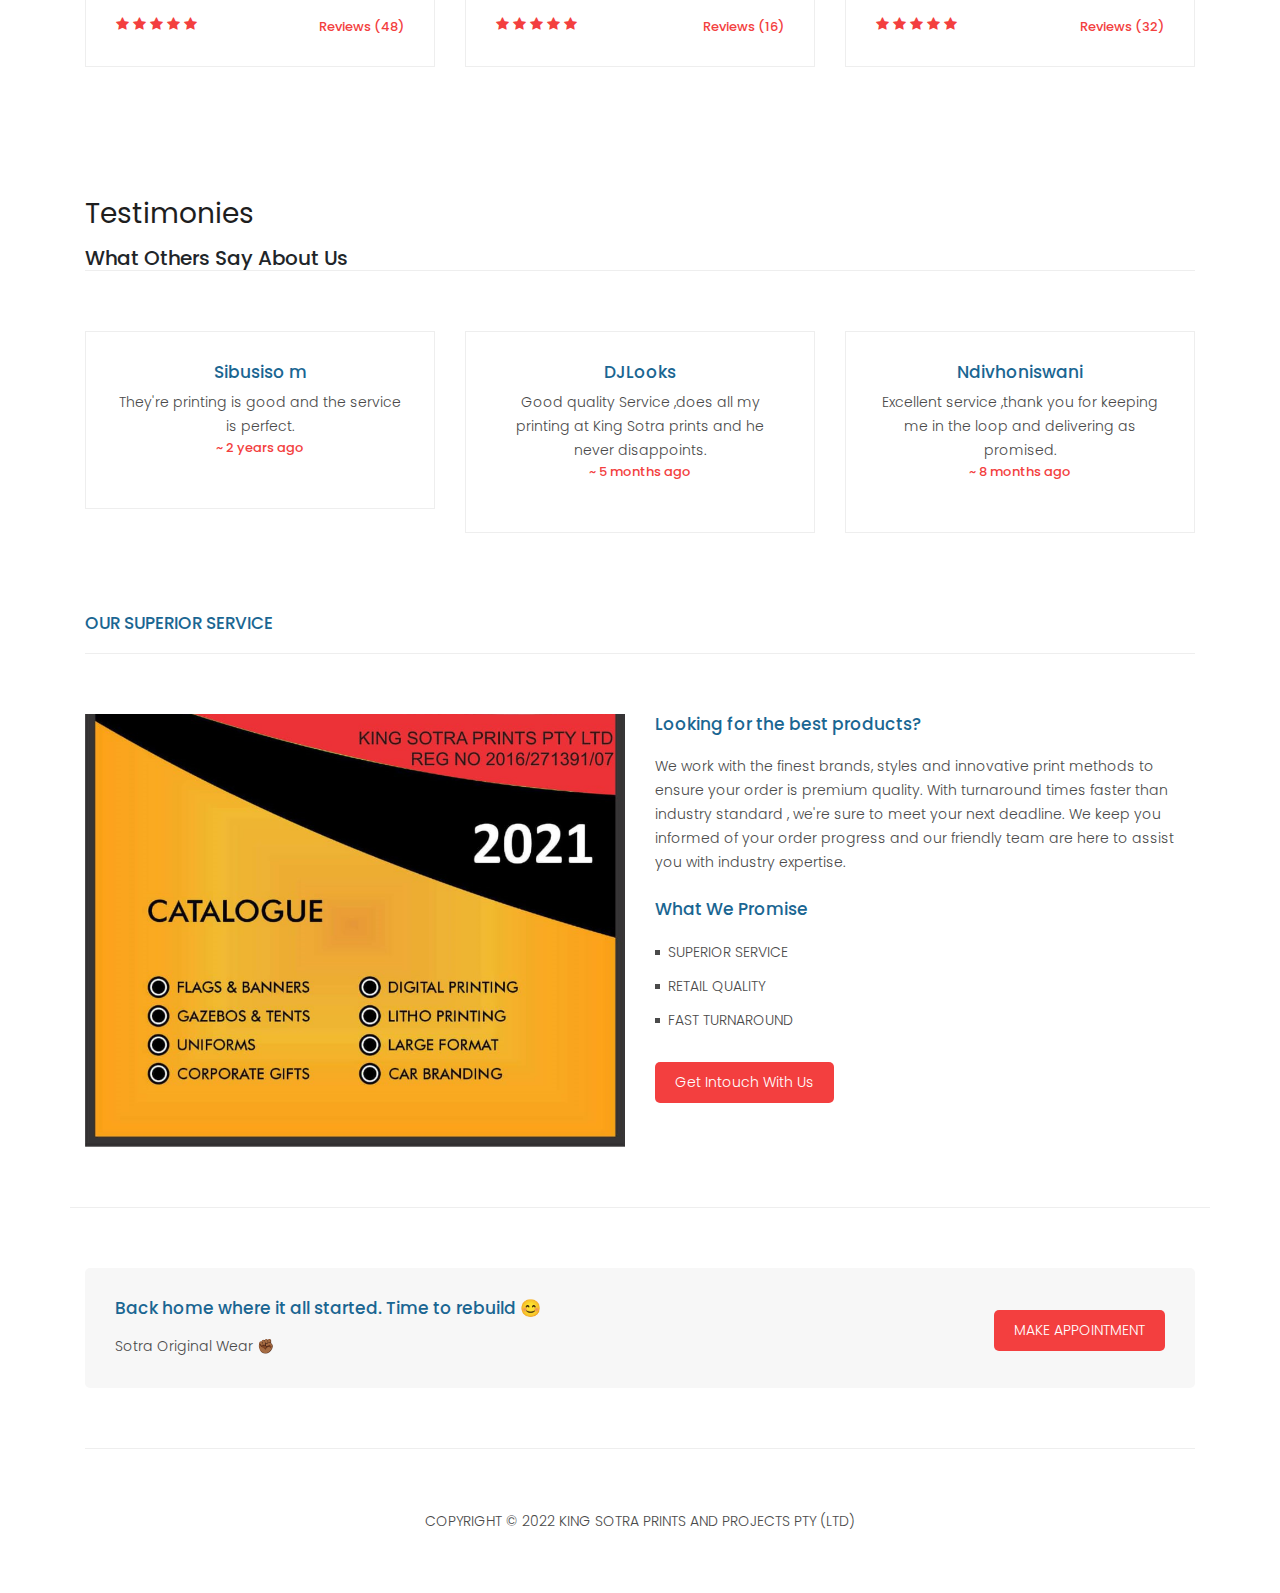
==== commit 9368ac50: "first draft" ====
--- a/index.html
+++ b/index.html
@@ -36,9 +36,9 @@
     <header class="">
       <nav class="navbar navbar-expand-lg">
         <div class="container">
-          <!-- <a class="navbar-brand" href="index.html"><h2>Sixteen <em>Clothing</em></h2></a> -->
+          <a class="navbar-brand" href="index.html"><h2>Sotra<em> Prints</em></h2></a>
           <a href="#" class="logo navbar-brand">
-            <img src="./assets/images/sotra.jpg" width="80" height="80" alt="">
+            <!-- <img src="./assets/images/sotra.jpg" width="80" height="80" alt=""> -->
           </a>
           <button class="navbar-toggler" type="button" data-toggle="collapse" data-target="#navbarResponsive" aria-controls="navbarResponsive" aria-expanded="false" aria-label="Toggle navigation">
             <span class="navbar-toggler-icon"></span>
--- a/assets/css/templatemo-sixteen.css
+++ b/assets/css/templatemo-sixteen.css
@@ -203,7 +203,7 @@
 	z-index: 99999;
 	width: 100%;
 	height: 80px;
-	background-color: #552c037c;
+	background-color: #7f7e727c;
 	opacity: 80%;
 	-webkit-transition: all 0.3s ease-in-out 0s;
     -moz-transition: all 0.3s ease-in-out 0s;
